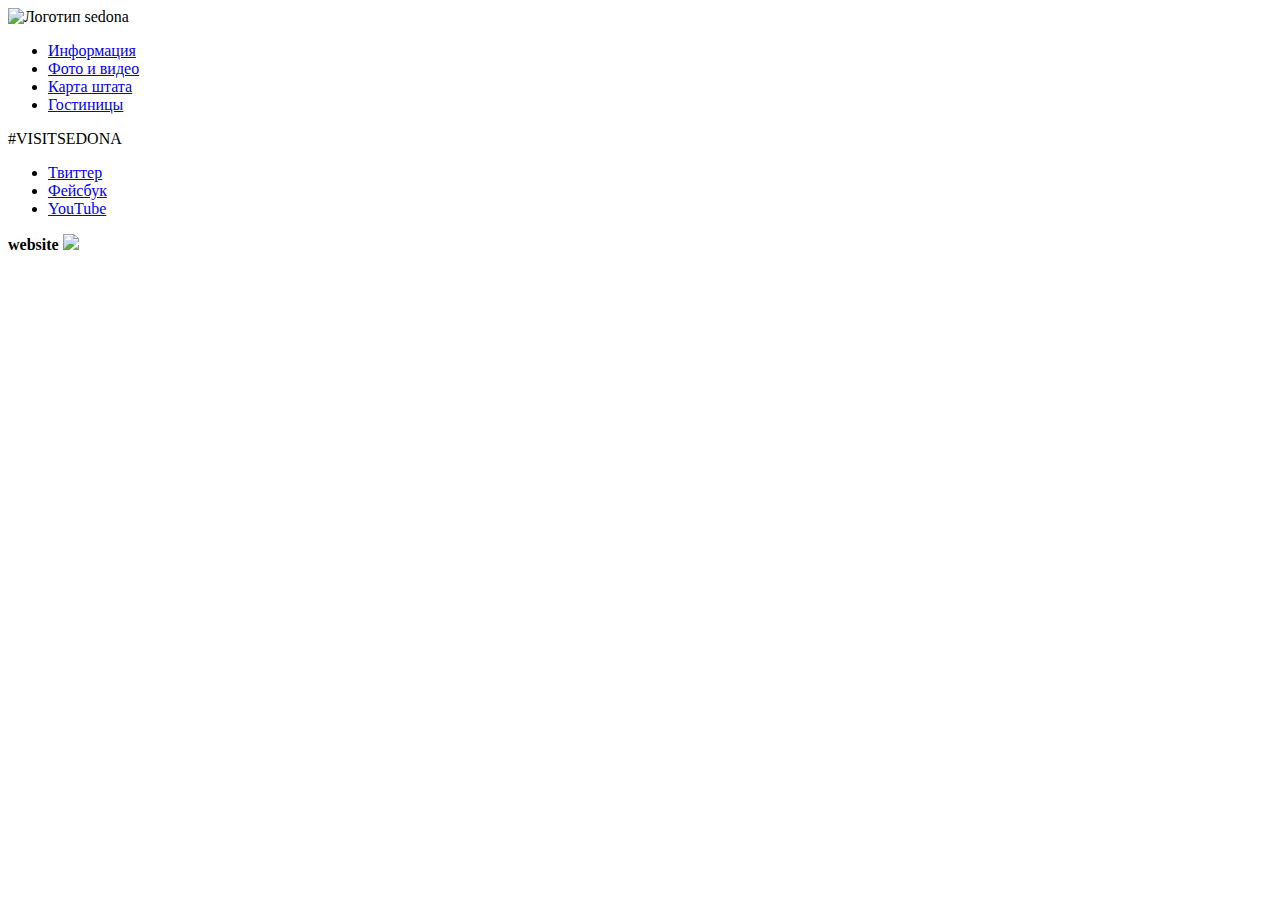
==== catalog.html @ 604df085 "save" ====
<!DOCTYPE html>
<html lang="ru">
  <head>
    <meta charset="utf-8">
    <title>HTML Academy: Седона</title>
  </head>
  <body>
    <header>
      <nav>
        <a>
          <img src="..." width="368" height="204" alt="Логотип sedona">
      </a>
      <ul>
        <li><a href="info.html">Информация</a></li>
        <li><a href="photo and video.html">Фото и видео</a></li>
        <li><a href="map state.html">Карта штата</a></li>
        <li><a href="hotel.html">Гостиницы</a></li>
       </ul>
      </nav>
    </header>


  </main>
  <footer class="main-footer">
    <p class="footer-visits">
      <h*>#VISITSEDONA</h*>
        </p>
        <div class="fotter-social">
          <ul>
           <li><a class="social-buttun" href="#">Твиттер</a></li>
           <li><a class="social-buttun" href="#">Фейсбук</a></li>
           <li><a class="social-buttun" href="#">YouTube</a></li>
          </ul>
        </div>
    <p clss="footer-copyright">
      <b>website</b> <a class="button" href="https://htmlacademy.ru"><img src="..."></a>
    </p>
  </footer>
</body>
</html>
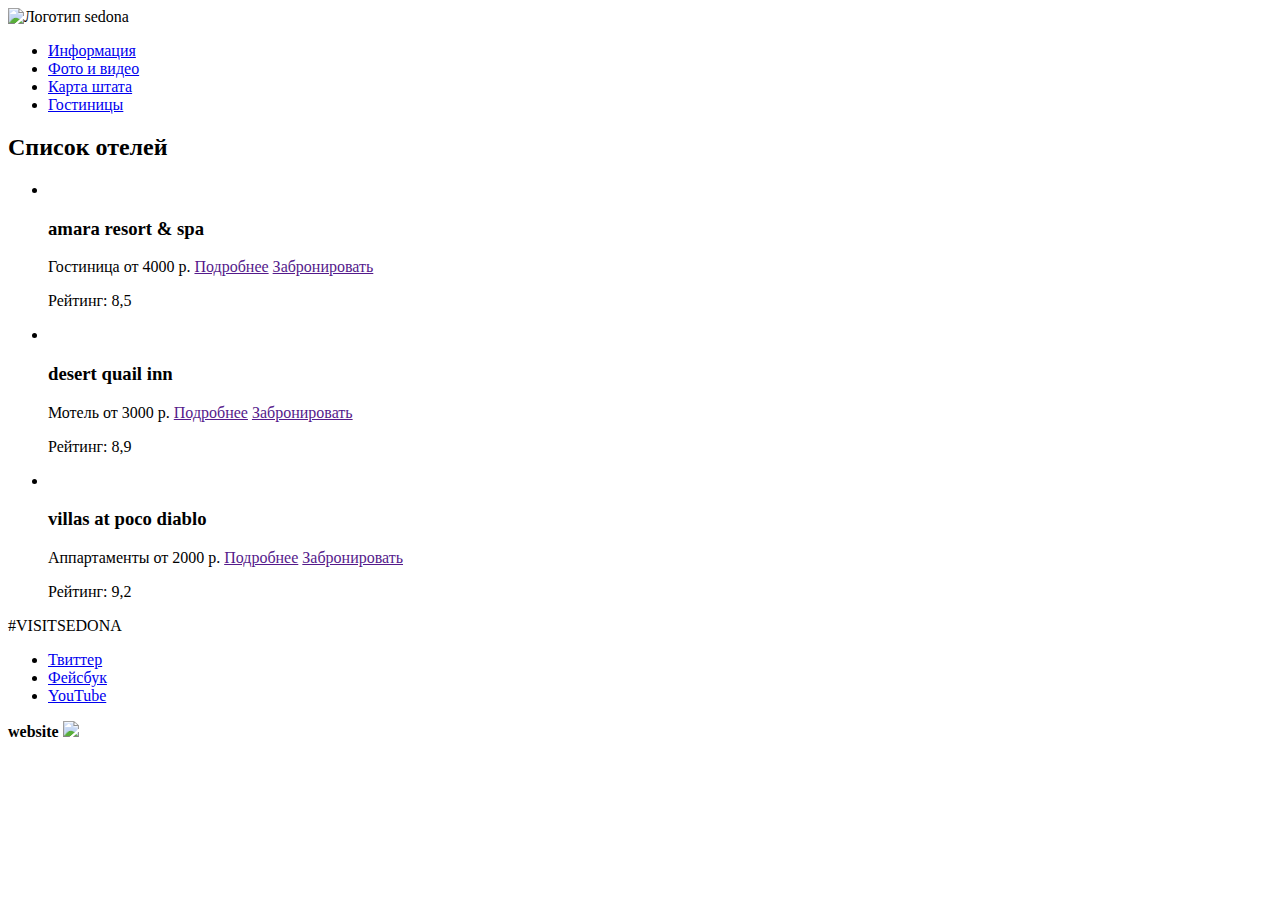
==== commit a867089c: "разметка на проверку" ====
--- a/catalog.html
+++ b/catalog.html
@@ -1,40 +1,113 @@
 <!DOCTYPE html>
 <html lang="ru">
-  <head>
-    <meta charset="utf-8">
-    <title>HTML Academy: Седона</title>
-  </head>
-  <body>
-    <header>
-      <nav>
-        <a>
-          <img src="..." width="368" height="204" alt="Логотип sedona">
+
+<head>
+  <meta charset="utf-8">
+  <title>HTML Academy: Седона</title>
+</head>
+
+<body>
+  <header>
+    <nav>
+      <a>
+        <img src="..." width="368" height="204" alt="Логотип sedona">
       </a>
       <ul>
         <li><a href="info.html">Информация</a></li>
         <li><a href="photo and video.html">Фото и видео</a></li>
         <li><a href="map state.html">Карта штата</a></li>
         <li><a href="hotel.html">Гостиницы</a></li>
-       </ul>
-      </nav>
-    </header>
-
-
+      </ul>
+    </nav>
+  </header>
+  <main>
+    <section class="catalog">
+      <h2 class="visually-hidden">Список отелей</h2>
+      <ul class="catalog-list">
+        <li class="catalog-item">
+          <div>
+            <a href="catalog-item.html">
+              <img src="https://via.placeholder.com/150x100" alt="">
+            </a>
+            <div>
+              <h3>amara resort & spa</h3>
+              <span>Гостиница</span>
+              <span> от 4000 р.</span>
+              <a href="">Подробнее</a>
+              <a href="">Забронировать</a>
+            </div>
+          </div>
+          <div class="hotel-rating">
+            <div class="hotel-rating-stars">
+              <span></span>
+              <span></span>
+              <span></span>
+              <span></span>
+          </div>
+          <p class="hotel-rating-text">Рейтинг: 8,5</p>
+          </div>
+        </li>
+        <li class="catalog-item">
+            <div>
+              <a href="catalog-item.html">
+                <img src="https://via.placeholder.com/150x100" alt="">
+              </a>
+              <div>
+                <h3>desert quail inn</h3>
+                <span>Мотель</span>
+                <span>от 3000 р.</span>
+                <a href="">Подробнее</a>
+                <a href="">Забронировать</a>
+              </div>
+            </div>
+            <div class="hotel-rating">
+              <div class="hotel-rating-stars">
+                <span></span>
+                <span></span>
+                <span></span>
+            </div>
+            <p class="hotel-rating-text">Рейтинг: 8,9</p>
+            </div>
+          </li>
+          <li class="catalog-item">
+              <div>
+                <a href="catalog-item.html">
+                  <img src="https://via.placeholder.com/150x100" alt="">
+                </a>
+                <div>
+                  <h3>villas at poco diablo</h3>
+                  <span>Аппартаменты</span>
+                  <span>от 2000 р.</span>
+                  <a href="">Подробнее</a>
+                  <a href="">Забронировать</a>
+                </div>
+              </div>
+              <div class="hotel-rating">
+                <div class="hotel-rating-stars">
+                  <span></span>
+                  <span></span>
+              </div>
+              <p class="hotel-rating-text">Рейтинг: 9,2</p>
+              </div>
+            </li>
+          </ul>
+        </section>
   </main>
   <footer class="main-footer">
     <p class="footer-visits">
       <h*>#VISITSEDONA</h*>
-        </p>
-        <div class="fotter-social">
-          <ul>
-           <li><a class="social-buttun" href="#">Твиттер</a></li>
-           <li><a class="social-buttun" href="#">Фейсбук</a></li>
-           <li><a class="social-buttun" href="#">YouTube</a></li>
-          </ul>
-        </div>
+    </p>
+    <div class="fotter-social">
+      <ul>
+        <li><a class="social-buttun" href="#">Твиттер</a></li>
+        <li><a class="social-buttun" href="#">Фейсбук</a></li>
+        <li><a class="social-buttun" href="#">YouTube</a></li>
+      </ul>
+    </div>
     <p clss="footer-copyright">
       <b>website</b> <a class="button" href="https://htmlacademy.ru"><img src="..."></a>
     </p>
   </footer>
 </body>
-</html>
+
+</html>